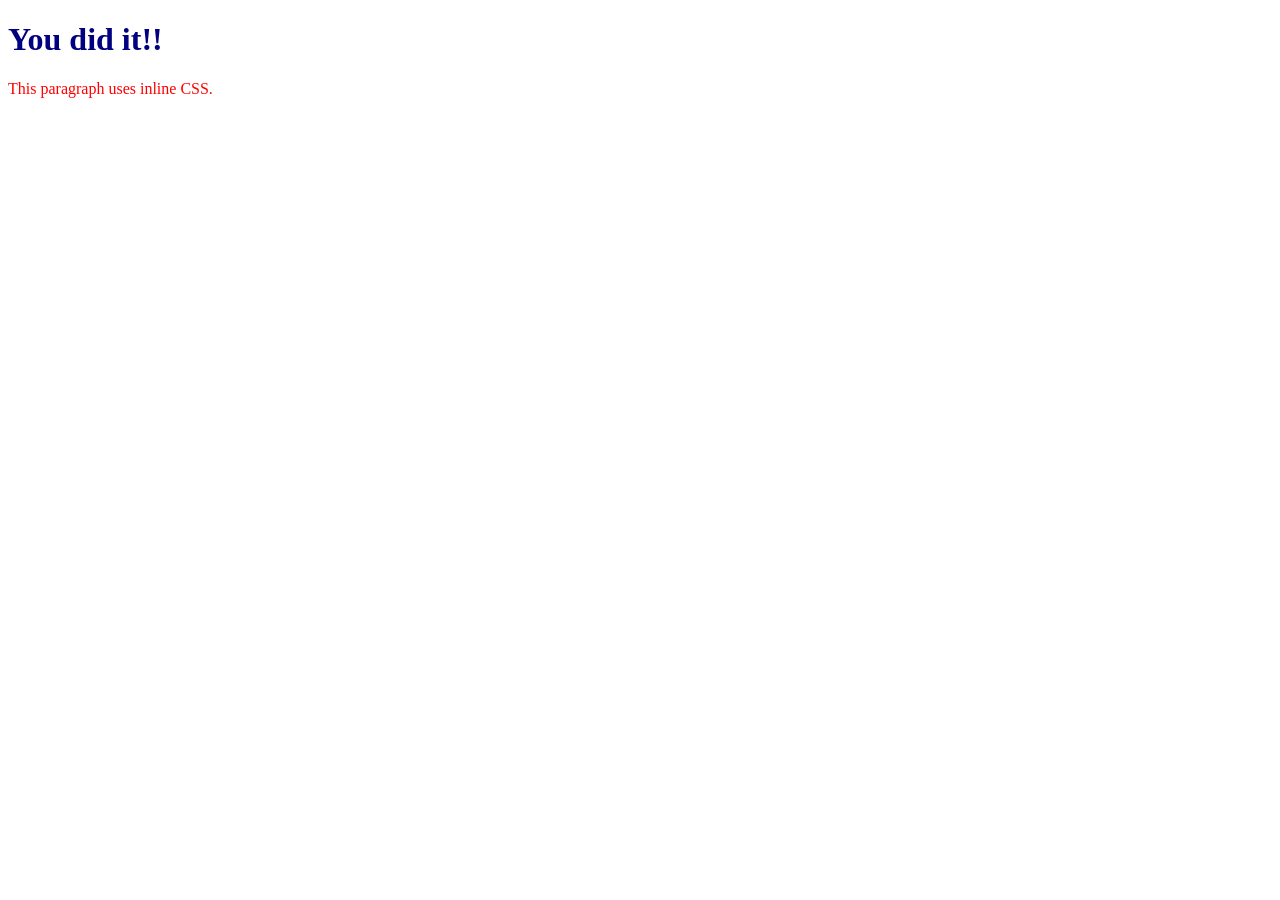
==== fifthpage.html @ 6dd2a6d9 "Fourth + Fifth page Created 4th page to take binary number puzzle password to page 5" ====
<!DOCTYPE html>
<html>
    <head>

        <link rel="stylesheet" href="mystyle.css">
        <style>
            h1 {
            color: navy;
            }
        </style>
    </head>
    <body>

        <h1>You did it!!</h1>
        <p style="color:red;">This paragraph uses inline CSS.</p>

    </body>
</html>
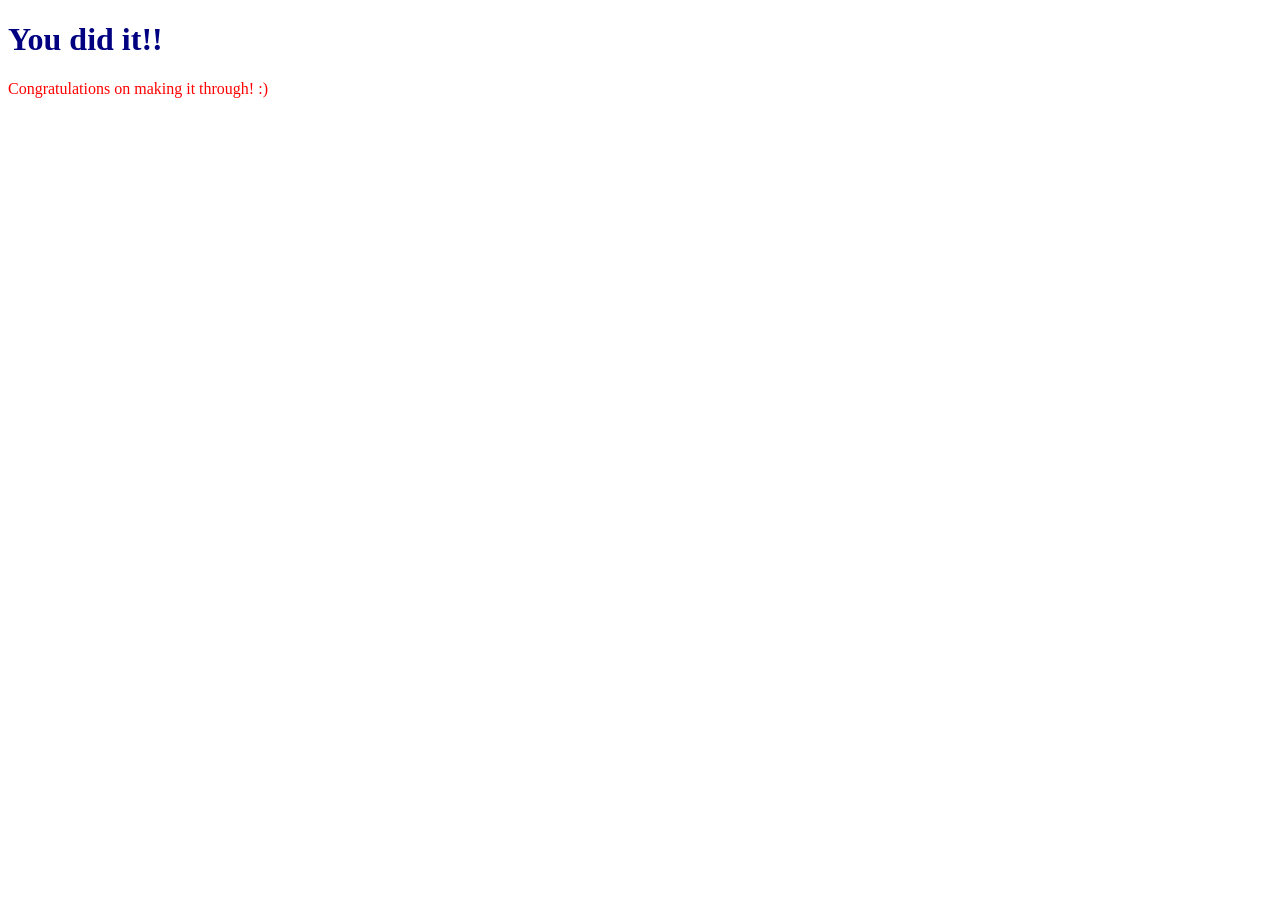
==== commit 53a1baf7: "Simplicity Of chatroom layout" ====
--- a/fifthpage.html
+++ b/fifthpage.html
@@ -12,7 +12,7 @@
     <body>
 
         <h1>You did it!!</h1>
-        <p style="color:red;">This paragraph uses inline CSS.</p>
+        <p style="color:red;">Congratulations on making it through! :)</p>
 
     </body>
 </html>
